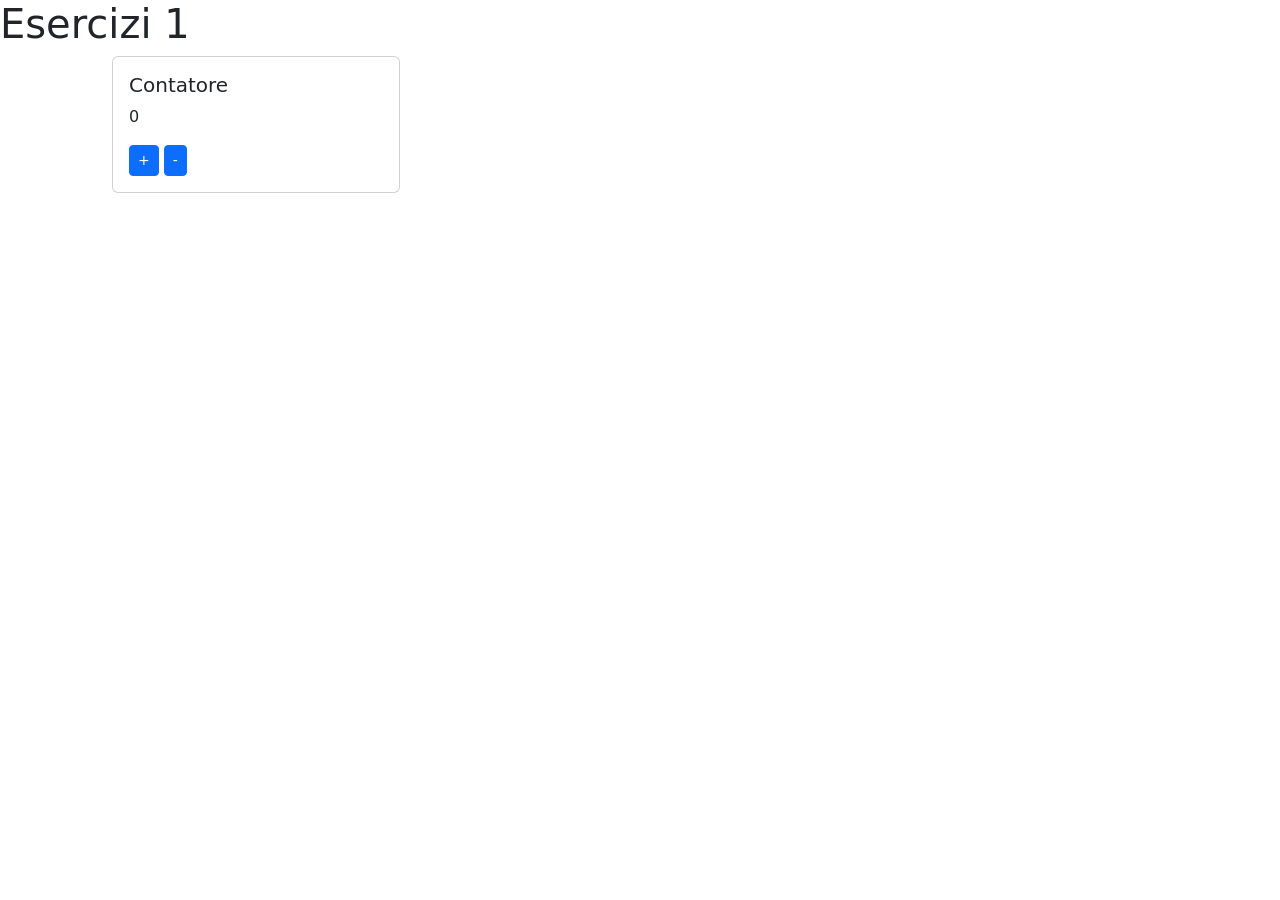
==== dom-manipulation/index.html @ 3c692708 "aggiunta logica per un contatore numerico con bottoni e creazione del file HTML di supporto" ====
<!DOCTYPE html>
<html lang="en">
<head>
  <meta charset="UTF-8">
  <meta name="viewport" content="width=device-width, initial-scale=1.0">
  <title>Bootstrap Site</title>
  <link rel="stylesheet" href="https://stackpath.bootstrapcdn.com/bootstrap/5.0.0-alpha1/css/bootstrap.min.css" integrity="sha384-r4NyP46KrjDleawBgD5tp8Y7UzmLA05oM1iAEQ17CSuDqnUK2+k9luXQOfXJCJ4I" crossorigin="anonymous">
  <link rel="stylesheet" href="assets/css/style.css">
  <script src="https://cdn.jsdelivr.net/npm/popper.js@1.16.0/dist/umd/popper.min.js" integrity="sha384-Q6E9RHvbIyZFJoft+2mJbHaEWldlvI9IOYy5n3zV9zzTtmI3UksdQRVvoxMfooAo" crossorigin="anonymous"></script>
  <script src="https://stackpath.bootstrapcdn.com/bootstrap/5.0.0-alpha1/js/bootstrap.min.js" integrity="sha384-oesi62hOLfzrys4LxRF63OJCXdXDipiYWBnvTl9Y9/TRlw5xlKIEHpNyvvDShgf/" crossorigin="anonymous"></script>
</head>
<body>
<h1>Esercizi 1</h1>
<section class="container" id="counter_button">
<div class="card" style="width:18rem;">
  <div class="card-body">
    <h5 class="card-title">Contatore</h5>
    <p class="card-text" id="counter">0</p>
    <a class="btn btn-primary btn-sm " href="#" role="button" id="counter_up">+</a>
    <a class="btn btn-primary btn-sm " href="#" role="button" id="counter_down">-</a>
  </div>
</div>

</section>

<script src="assets/js/counterButton.js"></script>
</body>
</html>
---- dom-manipulation/assets/css/style.css ----
* { 
    padding:0;
    margin:0;
}

.container {
    max-width: 1080px;
    margin: auto, 0;
}
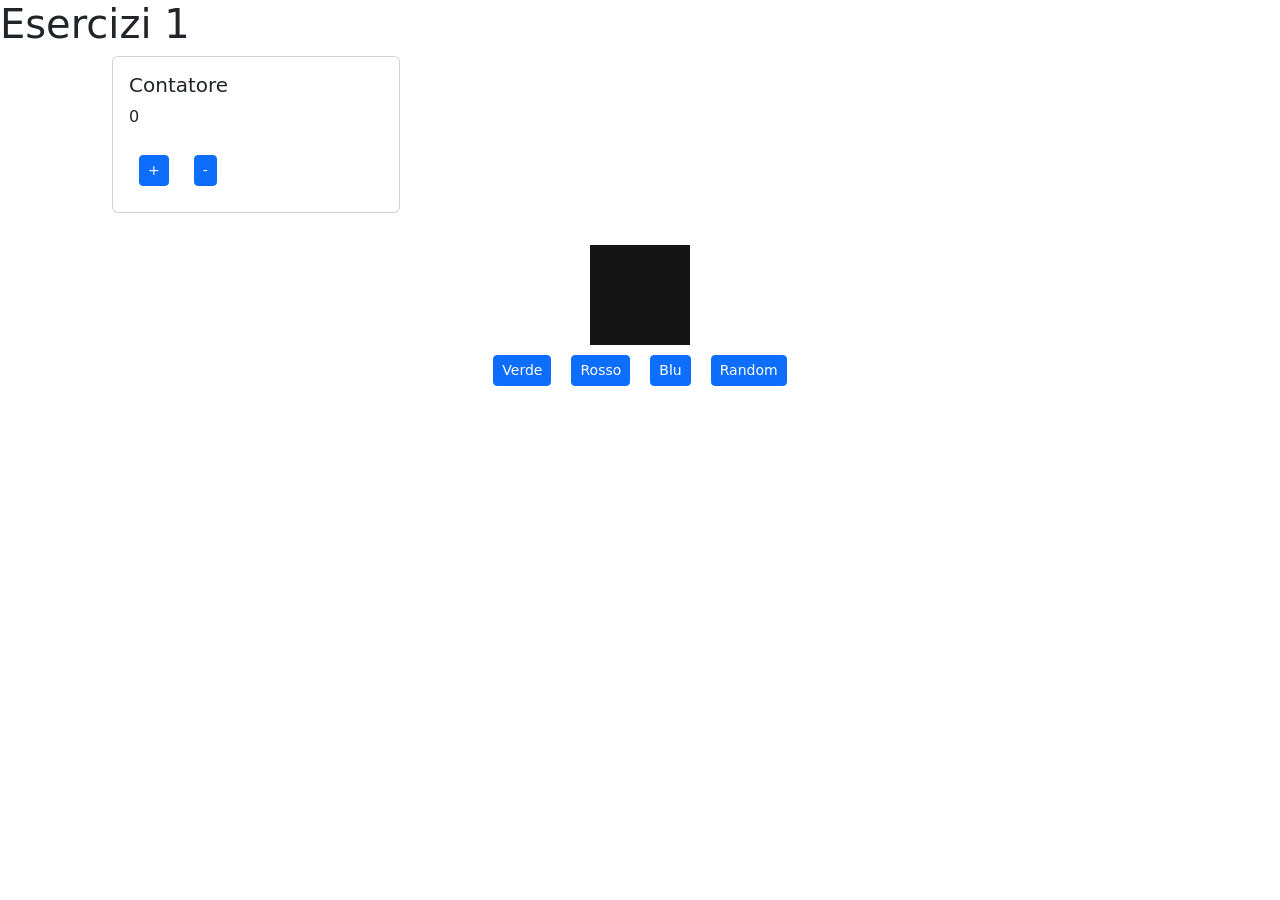
==== commit 2e254967: "aggiunta logica per il cambio di colore di un quadrato tramite bottoni e ristrutturazione del layout" ====
--- a/dom-manipulation/index.html
+++ b/dom-manipulation/index.html
@@ -1,28 +1,51 @@
 <!DOCTYPE html>
 <html lang="en">
+
 <head>
-  <meta charset="UTF-8">
-  <meta name="viewport" content="width=device-width, initial-scale=1.0">
-  <title>Bootstrap Site</title>
-  <link rel="stylesheet" href="https://stackpath.bootstrapcdn.com/bootstrap/5.0.0-alpha1/css/bootstrap.min.css" integrity="sha384-r4NyP46KrjDleawBgD5tp8Y7UzmLA05oM1iAEQ17CSuDqnUK2+k9luXQOfXJCJ4I" crossorigin="anonymous">
-  <link rel="stylesheet" href="assets/css/style.css">
-  <script src="https://cdn.jsdelivr.net/npm/popper.js@1.16.0/dist/umd/popper.min.js" integrity="sha384-Q6E9RHvbIyZFJoft+2mJbHaEWldlvI9IOYy5n3zV9zzTtmI3UksdQRVvoxMfooAo" crossorigin="anonymous"></script>
-  <script src="https://stackpath.bootstrapcdn.com/bootstrap/5.0.0-alpha1/js/bootstrap.min.js" integrity="sha384-oesi62hOLfzrys4LxRF63OJCXdXDipiYWBnvTl9Y9/TRlw5xlKIEHpNyvvDShgf/" crossorigin="anonymous"></script>
+    <meta charset="UTF-8">
+    <meta name="viewport" content="width=device-width, initial-scale=1.0">
+    <title>Bootstrap Site</title>
+    <link rel="stylesheet" href="https://stackpath.bootstrapcdn.com/bootstrap/5.0.0-alpha1/css/bootstrap.min.css"
+        integrity="sha384-r4NyP46KrjDleawBgD5tp8Y7UzmLA05oM1iAEQ17CSuDqnUK2+k9luXQOfXJCJ4I" crossorigin="anonymous">
+    <link rel="stylesheet" href="assets/css/style.css">
+    <script src="https://cdn.jsdelivr.net/npm/popper.js@1.16.0/dist/umd/popper.min.js"
+        integrity="sha384-Q6E9RHvbIyZFJoft+2mJbHaEWldlvI9IOYy5n3zV9zzTtmI3UksdQRVvoxMfooAo"
+        crossorigin="anonymous"></script>
+    <script src="https://stackpath.bootstrapcdn.com/bootstrap/5.0.0-alpha1/js/bootstrap.min.js"
+        integrity="sha384-oesi62hOLfzrys4LxRF63OJCXdXDipiYWBnvTl9Y9/TRlw5xlKIEHpNyvvDShgf/"
+        crossorigin="anonymous"></script>
 </head>
+
 <body>
-<h1>Esercizi 1</h1>
-<section class="container" id="counter_button">
-<div class="card" style="width:18rem;">
-  <div class="card-body">
-    <h5 class="card-title">Contatore</h5>
-    <p class="card-text" id="counter">0</p>
-    <a class="btn btn-primary btn-sm " href="#" role="button" id="counter_up">+</a>
-    <a class="btn btn-primary btn-sm " href="#" role="button" id="counter_down">-</a>
-  </div>
-</div>
+    <header>
+        <h1>Esercizi 1</h1>
+    </header>
+    <main>
+        <section class="container" id="counter_button">
+            <div class="card" style="width:18rem;">
+                <div class="card-body">
+                    <h5 class="card-title">Contatore</h5>
+                    <p class="card-text" id="counter">0</p>
+                    <a class="btn btn-primary btn-sm " href="#" role="button" id="counter_up">+</a>
+                    <a class="btn btn-primary btn-sm " href="#" role="button" id="counter_down">-</a>
+                </div>
+            </div>
+        </section>
+        <section class="container">
+            <div id="box_colorato">
+                <div id="box_colored"></div>
+                <div class="bottoni">
+                    <a class="btn btn-primary btn-sm " href="#" role="button" id="box_green">Verde</a>
+                    <a class="btn btn-primary btn-sm " href="#" role="button" id="box_red">Rosso</a>
+                    <a class="btn btn-primary btn-sm " href="#" role="button" id="box_blue">Blu</a>
+                    <a class="btn btn-primary btn-sm " href="#" role="button" id="box_random">Random</a>
+                </div>
+            </div>
+        </section>
+    </main>
 
-</section>
+    <script src="assets/js/colouredBox.js"></script>
+    <script src="assets/js/counterButton.js"></script>
+</body>
 
-<script src="assets/js/counterButton.js"></script>
-</body>
 </html>
--- a/dom-manipulation/assets/css/style.css
+++ b/dom-manipulation/assets/css/style.css
@@ -6,4 +6,25 @@
 .container {
     max-width: 1080px;
     margin: auto, 0;
+}
+
+.card {
+    margin-bottom: 2rem;
+}
+
+#box_colored {
+    margin: 0 auto;
+    display: block;
+    width: 100px;
+    height: 100px;
+    background-color: black;
+    background-color: rgb(20, 20, 20);
+ 
+}
+.bottoni {
+    display: flex;
+    justify-content: center;
+}
+.btn {
+    margin: 10px
 }
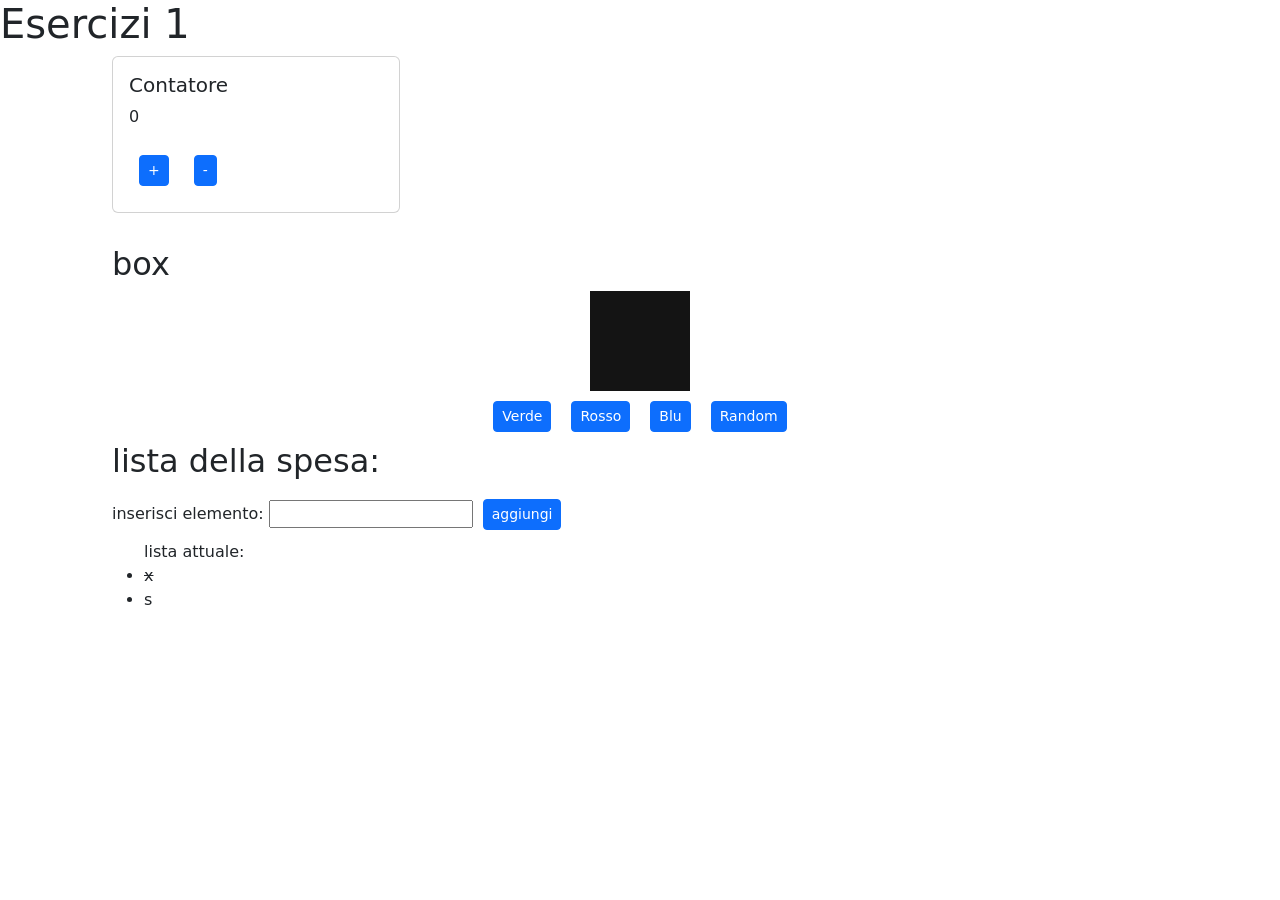
==== commit 65c39d4f: "aggiunta logica per la gestione di una lista della spesa con funzionalità di aggiunta elementi" ====
--- a/dom-manipulation/index.html
+++ b/dom-manipulation/index.html
@@ -32,6 +32,7 @@
             </div>
         </section>
         <section class="container">
+            <h2>box</h2>
             <div id="box_colorato">
                 <div id="box_colored"></div>
                 <div class="bottoni">
@@ -42,10 +43,23 @@
                 </div>
             </div>
         </section>
+        <section class="container">
+            <h2>lista della spesa:</h2>
+            <span>inserisci elemento: </span><input type="text" id="input-shopping-list"><a class="btn btn-primary btn-sm " href="#" role="button" id="add-shopping-element"> aggiungi </a>
+            <div>
+                <ul id="shopping-list"> lista attuale:
+                    <li class="checked">x</li>
+                    <li>s</li>
+                </ul>
+            </div>
+        </section>
+
     </main>
+
 
     <script src="assets/js/colouredBox.js"></script>
     <script src="assets/js/counterButton.js"></script>
+    <script src="assets/js/shoppingList.js"></script>
 </body>
 
 </html>
--- a/dom-manipulation/assets/css/style.css
+++ b/dom-manipulation/assets/css/style.css
@@ -1,11 +1,11 @@
-* { 
-    padding:0;
-    margin:0;
+* {
+    padding: 0;
+    margin: 0;
 }
 
 .container {
     max-width: 1080px;
-    margin: auto, 0;
+    margin: 0 auto;
 }
 
 .card {
@@ -19,12 +19,18 @@
     height: 100px;
     background-color: black;
     background-color: rgb(20, 20, 20);
- 
+
 }
+
 .bottoni {
     display: flex;
     justify-content: center;
 }
+
 .btn {
     margin: 10px
+}
+
+.checked {
+    text-decoration: line-through;
 }
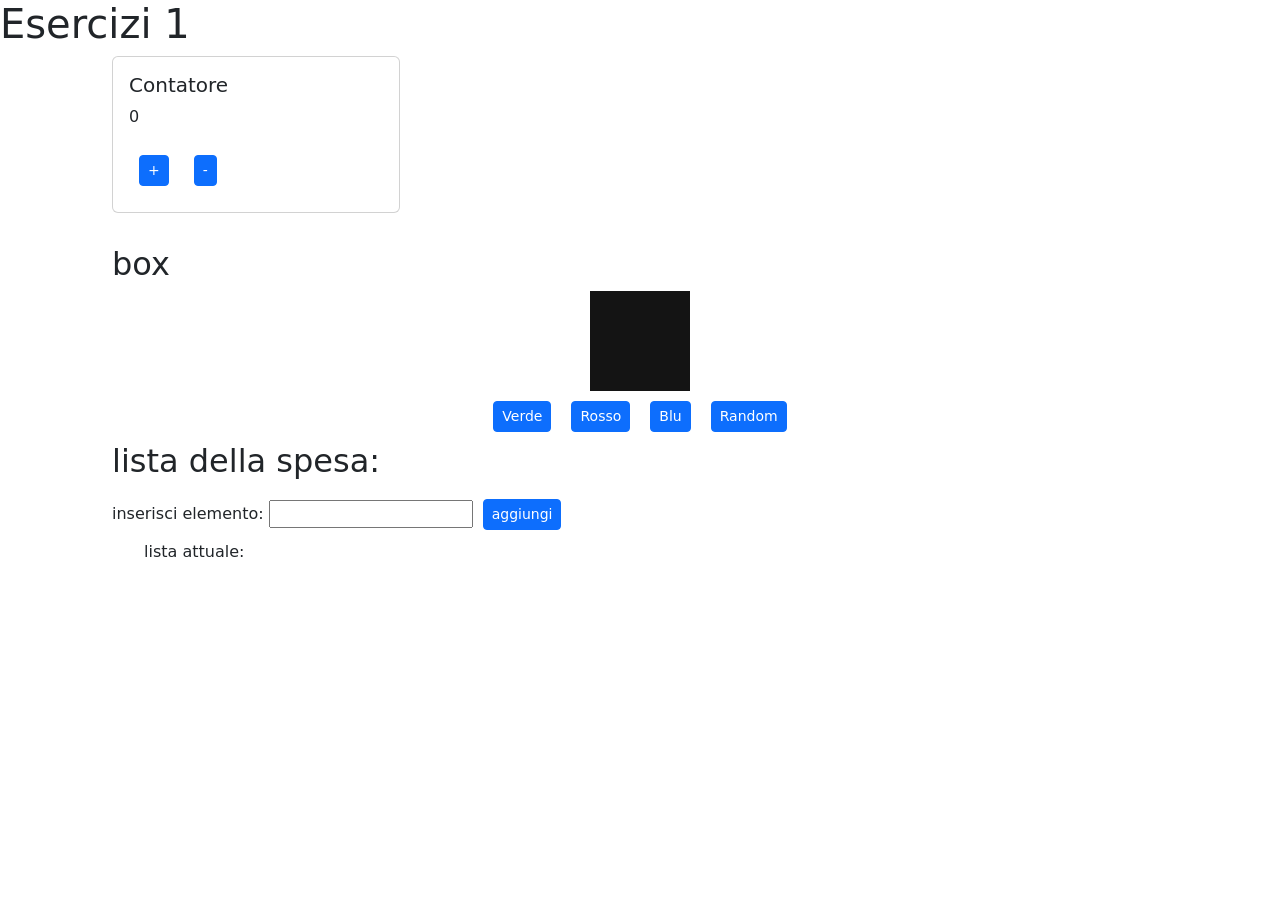
==== commit 592377d9: "aggiunta logica per la gestione della lista della spesa con funzionalità di completamento elementi" ====
--- a/dom-manipulation/index.html
+++ b/dom-manipulation/index.html
@@ -48,8 +48,7 @@
             <span>inserisci elemento: </span><input type="text" id="input-shopping-list"><a class="btn btn-primary btn-sm " href="#" role="button" id="add-shopping-element"> aggiungi </a>
             <div>
                 <ul id="shopping-list"> lista attuale:
-                    <li class="checked">x</li>
-                    <li>s</li>
+    
                 </ul>
             </div>
         </section>
--- a/dom-manipulation/assets/css/style.css
+++ b/dom-manipulation/assets/css/style.css
@@ -31,6 +31,6 @@
     margin: 10px
 }
 
-.checked {
+.completed {
     text-decoration: line-through;
 }
